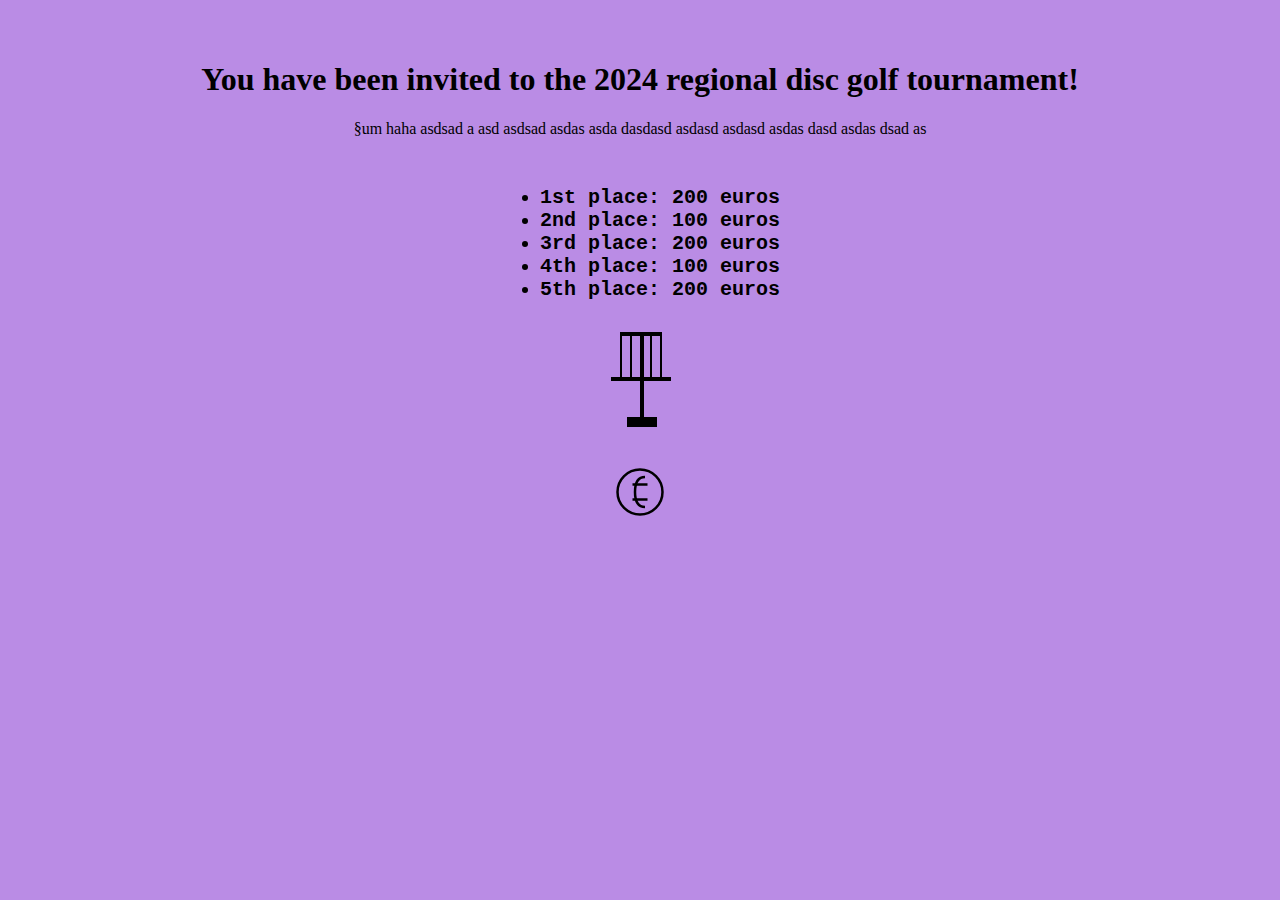
==== index.html @ ef3b7120 "First commit" ====
<!DOCTYPE html>
<html lang="en">
<head>
    <meta charset="UTF-8">
    <meta name="viewport" content="width=device-width, initial-scale=1.0">
    <link rel="stylesheet" href="normalize.css">
    <link rel="stylesheet" href="styles/index.css">
    <title>Document</title>
</head>
<body>
    <h1>You have been invited to the 2024 regional disc golf tournament!</h1>
    
    <div class="container">
        §um haha asdsad a asd asdsad asdas asda dasdasd asdasd asdasd asdas dasd asdas dsad as</p>
        <ul>
            <li>1st place: 200 euros</li>
            <li>2nd place: 100 euros</li>
            <li>3rd place: 200 euros</li>
            <li>4th place: 100 euros</li>
            <li>5th place: 200 euros</li>
        </ul>

    </div>


    <svg xmlns="http://www.w3.org/2000/svg" viewBox="0 0 100 150" width="100" height="150">
        <rect x="37" y="100" width="30" height="10" fill="black" />
        <rect x="50" y="15" width="4" height="90" fill="black" />
        <rect x="31" y="15" width="40" height="4" fill="base" />
        <rect x="21" y="60" width="60" height="4" fill="base" />
        <rect x="30" y="15" width="2" height="49" fill="black" />
        <rect x="40" y="15" width="2" height="49" fill="black" />
        <rect x="60" y="15" width="2" height="49" fill="black" />
        <rect x="70" y="15" width="2" height="49" fill="black" />
            
      </svg>
      
      <svg xmlns="http://www.w3.org/2000/svg" viewBox="0 0 100 100" width="50" height="50">
        
        <circle cx="50" cy="50" r="45" fill="none" stroke="black" stroke-width="5"/>
      
        <path d="M 60 20 Q 40 20, 40 50 Q 40 80, 60 80" fill="none" stroke="black" stroke-width="5"/>
        <line x1="35" y1="35" x2="65" y2="35" stroke="black" stroke-width="5"/>
        <line x1="35" y1="65" x2="65" y2="65" stroke="black" stroke-width="5"/>
      </svg>
    
</body>
</html>
---- styles/index.css ----
body {
    background-color: rgb(186, 140, 229);
    display: flex;
    flex-direction: column;
    align-items: center;
    padding: 0%;
    margin: 40px;
}

.container {
    display: flex;
    align-items: center;
    flex-direction: column;
   
}

.main-img {
    position: absolute;
    height: 400px;
    margin-right: 20px;
}

li {
    font-family:'Courier New', Courier, monospace;
    font-size: 20px;
    font-weight: bold;
}
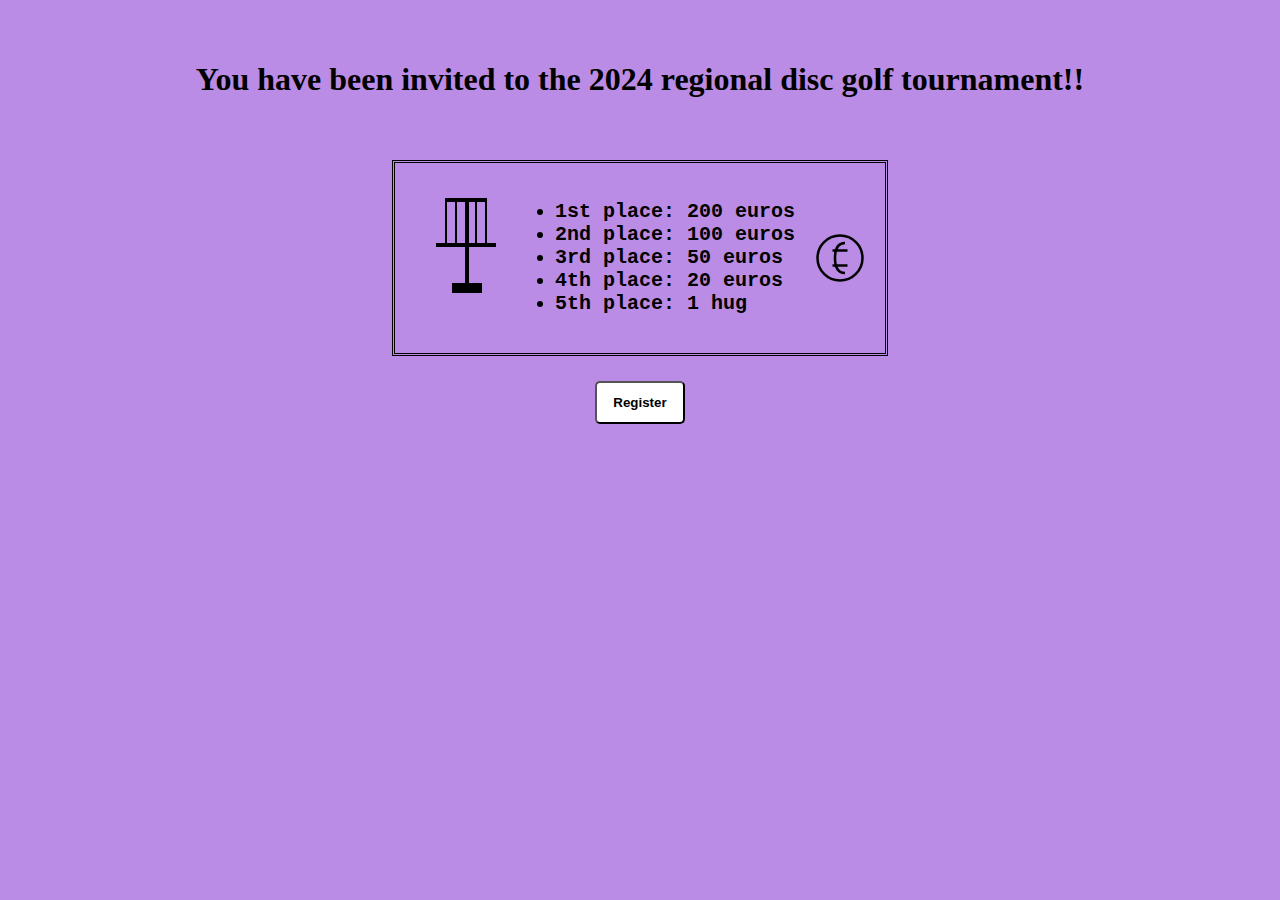
==== commit 0640a356: "Final commit" ====
--- a/index.html
+++ b/index.html
@@ -5,44 +5,45 @@
     <meta name="viewport" content="width=device-width, initial-scale=1.0">
     <link rel="stylesheet" href="normalize.css">
     <link rel="stylesheet" href="styles/index.css">
+    <link rel="stylesheet" href="https://cdnjs.cloudflare.com/ajax/libs/animate.css/4.1.1/animate.min.css">
     <title>Document</title>
 </head>
 <body>
-    <h1>You have been invited to the 2024 regional disc golf tournament!</h1>
+    <h1 class="animate__animated animate__bounce animate_infinite">You have been invited to the 2024 regional disc golf tournament!!</h1>
     
     <div class="container">
-        §um haha asdsad a asd asdsad asdas asda dasdasd asdasd asdasd asdas dasd asdas dsad as</p>
+
+        <svg class="basket" xmlns="http://www.w3.org/2000/svg" viewBox="0 0 100 150" width="100" height="150">
+            <rect x="37" y="100" width="30" height="10" fill="black" />
+            <rect x="50" y="15" width="4" height="90" fill="black" />
+            <rect x="31" y="15" width="40" height="4" fill="base" />
+            <rect x="21" y="60" width="60" height="4" fill="base" />
+            <rect x="30" y="15" width="2" height="49" fill="black" />
+            <rect x="40" y="15" width="2" height="49" fill="black" />
+            <rect x="60" y="15" width="2" height="49" fill="black" />
+            <rect x="70" y="15" width="2" height="49" fill="black" />     
+          </svg>
+
         <ul>
             <li>1st place: 200 euros</li>
             <li>2nd place: 100 euros</li>
-            <li>3rd place: 200 euros</li>
-            <li>4th place: 100 euros</li>
-            <li>5th place: 200 euros</li>
+            <li>3rd place: 50 euros</li>
+            <li>4th place: 20 euros</li>
+            <li>5th place: 1 hug</li>
         </ul>
 
+          
+          <svg class="euro" xmlns="http://www.w3.org/2000/svg" viewBox="0 0 100 100" width="50" height="50"> 
+            <circle cx="50" cy="50" r="45" fill="none" stroke="black" stroke-width="5"/>
+            <path d="M 60 20 Q 40 20, 40 50 Q 40 80, 60 80" fill="none" stroke="black" stroke-width="5"/>
+            <line x1="35" y1="35" x2="65" y2="35" stroke="black" stroke-width="5"/>
+            <line x1="35" y1="65" x2="65" y2="65" stroke="black" stroke-width="5"/>
+          </svg>
+    
     </div>
 
+    <button class="btn">Register</button>
 
-    <svg xmlns="http://www.w3.org/2000/svg" viewBox="0 0 100 150" width="100" height="150">
-        <rect x="37" y="100" width="30" height="10" fill="black" />
-        <rect x="50" y="15" width="4" height="90" fill="black" />
-        <rect x="31" y="15" width="40" height="4" fill="base" />
-        <rect x="21" y="60" width="60" height="4" fill="base" />
-        <rect x="30" y="15" width="2" height="49" fill="black" />
-        <rect x="40" y="15" width="2" height="49" fill="black" />
-        <rect x="60" y="15" width="2" height="49" fill="black" />
-        <rect x="70" y="15" width="2" height="49" fill="black" />
-            
-      </svg>
-      
-      <svg xmlns="http://www.w3.org/2000/svg" viewBox="0 0 100 100" width="50" height="50">
-        
-        <circle cx="50" cy="50" r="45" fill="none" stroke="black" stroke-width="5"/>
-      
-        <path d="M 60 20 Q 40 20, 40 50 Q 40 80, 60 80" fill="none" stroke="black" stroke-width="5"/>
-        <line x1="35" y1="35" x2="65" y2="35" stroke="black" stroke-width="5"/>
-        <line x1="35" y1="65" x2="65" y2="65" stroke="black" stroke-width="5"/>
-      </svg>
-    
 </body>
+
 </html>--- a/styles/index.css
+++ b/styles/index.css
@@ -10,18 +10,45 @@
 .container {
     display: flex;
     align-items: center;
-    flex-direction: column;
+    border-style: double;
+    padding: 20px;
+    margin-top: 40px;
+    animation: imgZoom 5s ease infinite;
    
 }
 
-.main-img {
-    position: absolute;
-    height: 400px;
-    margin-right: 20px;
+.container:hover {
+    animation-play-state: paused;
 }
 
 li {
     font-family:'Courier New', Courier, monospace;
     font-size: 20px;
     font-weight: bold;
-}+    margin-right: 20px;
+}
+
+.btn {
+    color: black;
+    font-weight: bold;
+    background-color: rgb(255, 255, 255);
+    padding: 12px;
+    margin-top: 25px;
+    border-radius: 5px;
+    width: 90px;
+    
+}
+
+.btn:hover {
+    background-color: rgba(134, 132, 134, 0.534);
+    transition: all 0.9s ease-in-out;
+    transition-delay: 0.5;
+
+}
+
+
+@keyframes imgZoom {
+    0% {transform: scale(1) rotate(0deg);}
+    50% {transform: scale(1.1) rotate(15deg);}
+    100% {transform: scale(1) rotate(0deg);}
+}
